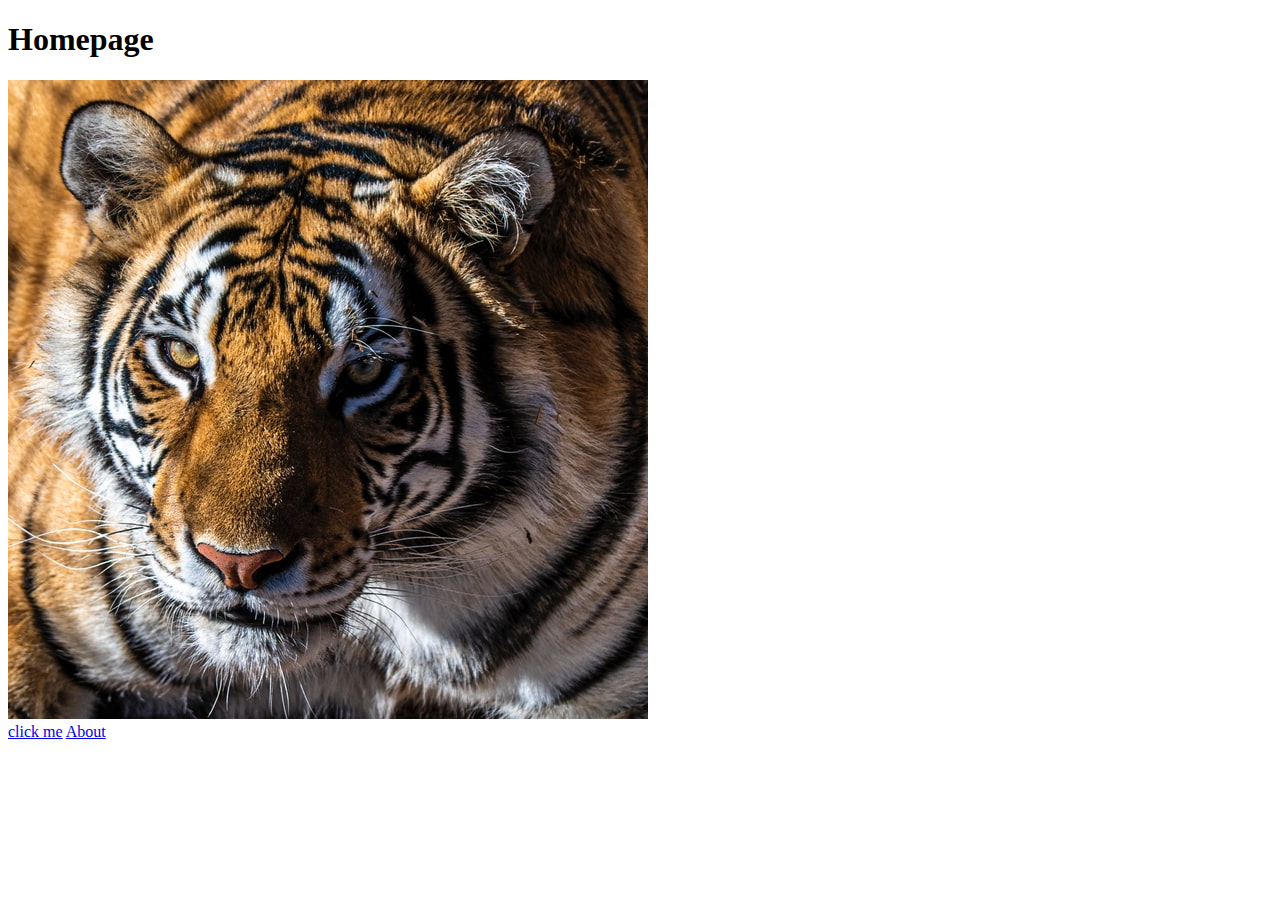
==== index.html @ 17c6c6bd "Links&Images done" ====
<!DOCTYPE html>
<html lang="en">

  <head>
    <meta charset="utf-8">
    <title>Links & Images</title>
  </head>
  <body>
    <h1>Homepage</h1>
    <img src="images/first-img.jpg"  alt="">
    <br>
    <a href=”https://theuselessweb.com/”>click me</a>
    <a href="./pages/about.html">About</a>
  </body>
</html>
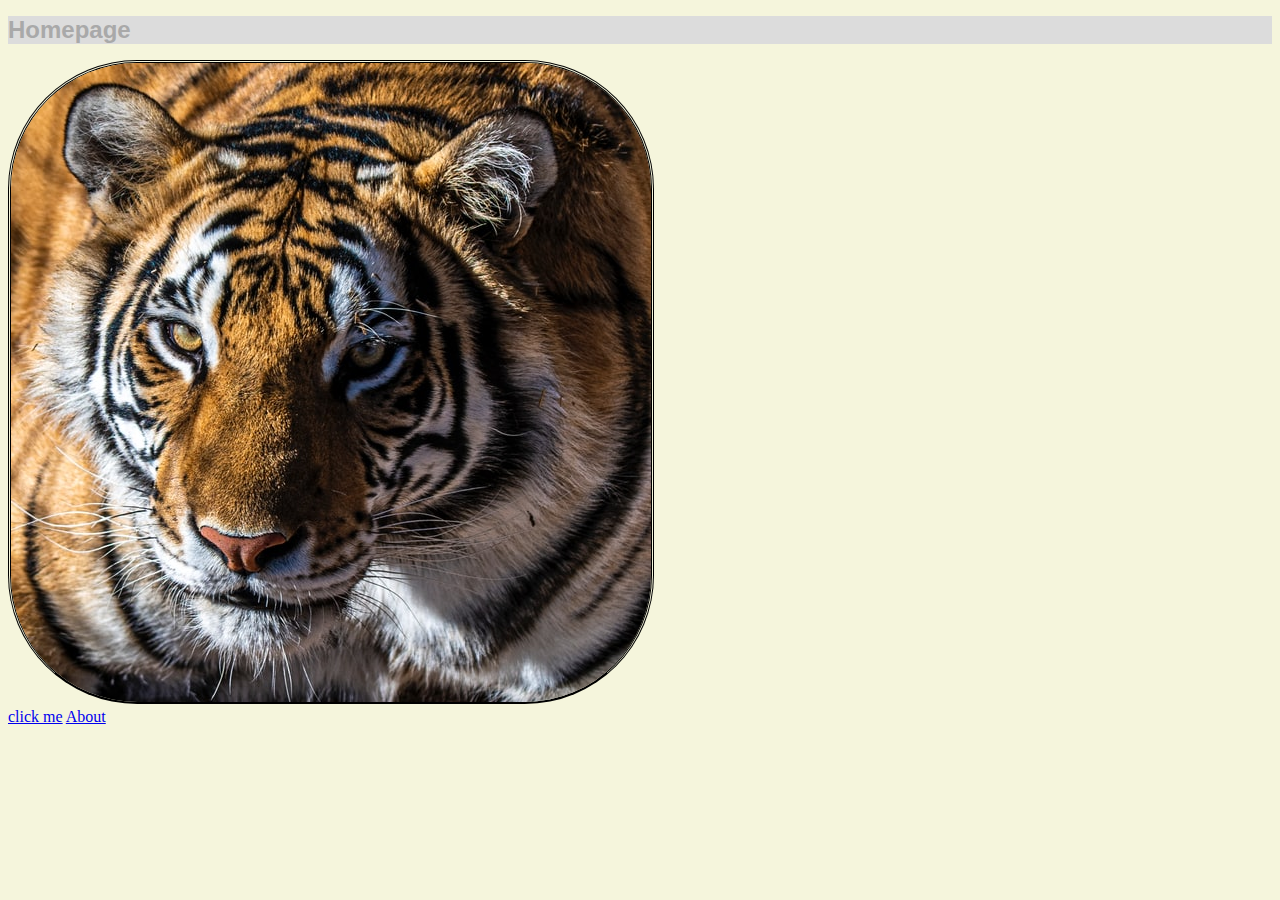
==== commit 2aea347a: "Assignment CSS completed" ====
--- a/index.html
+++ b/index.html
@@ -4,9 +4,10 @@
   <head>
     <meta charset="utf-8">
     <title>Links & Images</title>
+    <link rel="stylesheet" href="./css/style.css">
   </head>
   <body>
-    <h1>Homepage</h1>
+    <h1 style="color: darkgrey">Homepage</h1>
     <img src="images/first-img.jpg"  alt="">
     <br>
     <a href=”https://theuselessweb.com/”>click me</a>
--- a/css/style.css
+++ b/css/style.css
@@ -0,0 +1,15 @@
+body {
+  background-color: beige;
+}
+
+h1 {
+  background-color: gainsboro;
+  font-family: Verdana, Geneva, Tahoma, sans-serif;
+  font-size: 24px;
+}
+
+img {
+  border-bottom: 2px;
+  border-radius: 20%;
+  border-style: double;
+}
